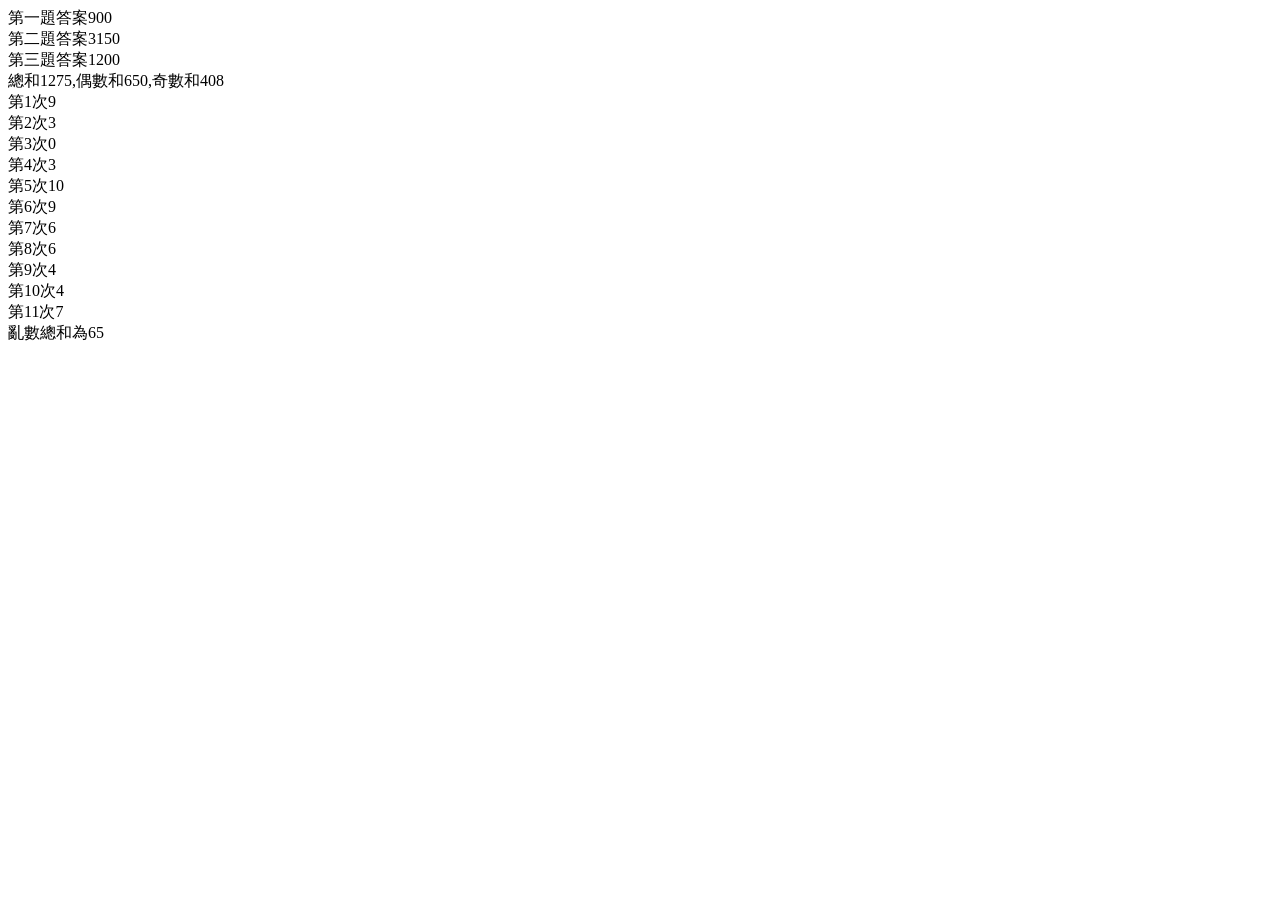
==== jsHw2.html @ c687d836 "all" ====
<!DOCTYPE html>
<html lang="en">
  <head>
    <meta charset="UTF-8" />
    <meta name="viewport" content="width=device-width, initial-scale=1.0" />
    <title>Document</title>
  </head>
  <body>
    <script>
      // question1
      let orange = 50;
      let buyOrange = 20;
      let allPrice = orange * buyOrange;
      if (allPrice > 500) {
        allPrice *= 0.9;
      }
      document.write(`第一題答案${allPrice}<br>`);
      // question2
      let apple = 70;
      let buyApple = 50;
      let allPriceApple = apple * buyApple;
      if (allPriceApple > 500) {
        allPriceApple *= 0.9;
      } else if (allPriceApple > 1000) {
        allPriceApple *= 0.7;
      }
      document.write(`第二題答案${allPriceApple}<br>`);

      // question3
      let orangeLevel = 2;
      let orangeWeight = 60;
      let orangePrice = 0;
      if (orangeLevel == 1) {
        if (orangeWeight <= 40) {
          orangePrice = orangeWeight * 40;
        } else if (orangeWeight > 40) {
          orangePrice = orangeWeight * 25;
        } else if (orangeWeight > 100) {
          orangePrice = orangeWeight * 20;
        }
      } else if ((orangeLevel = 2)) {
        if (orangeWeight <= 40) {
          orangePrice = orangeWeight * 25;
        } else if (orangeWeight > 40) {
          orangePrice = orangeWeight * 20;
        } else if (orangeWeight > 100) {
          orangePrice = orangeWeight * 15;
        }
      } else if (orangeLevel == 3) {
        if (orangeWeight <= 40) {
          orangePrice = orangeWeight * 20;
        } else if (orangeWeight > 40) {
          orangePrice = orangeWeight * 15;
        } else if (orangeWeight > 100) {
          orangePrice = orangeWeight * 10;
        }
      }
      document.write(`第三題答案${orangePrice}<br>`);
      // question4
      let x = 50;
      let allX = 0;
      let all2 = 0;
      let all3 = 0;

      for (let i = 1; i <= x; i++) {
        allX += i;
        if (i % 2 == 0) {
          all2 += i;
        }
        if (i % 3 == 0) {
          all3 += i;
        }
      }
      document.write(`總和${allX},偶數和${all2},奇數和${all3}<br>`);

      // question5
      let random1 = 0;
      let allRandom = 0;
      for (let i = 1; i <= 11; i++) {
        random1 = Math.random() * 11;
        document.write(`第${i}次${parseInt(random1)}<br>`);
        allRandom += random1;
      }
      document.write(`亂數總和為${parseInt(allRandom)}<br>`);
    </script>
  </body>
</html>
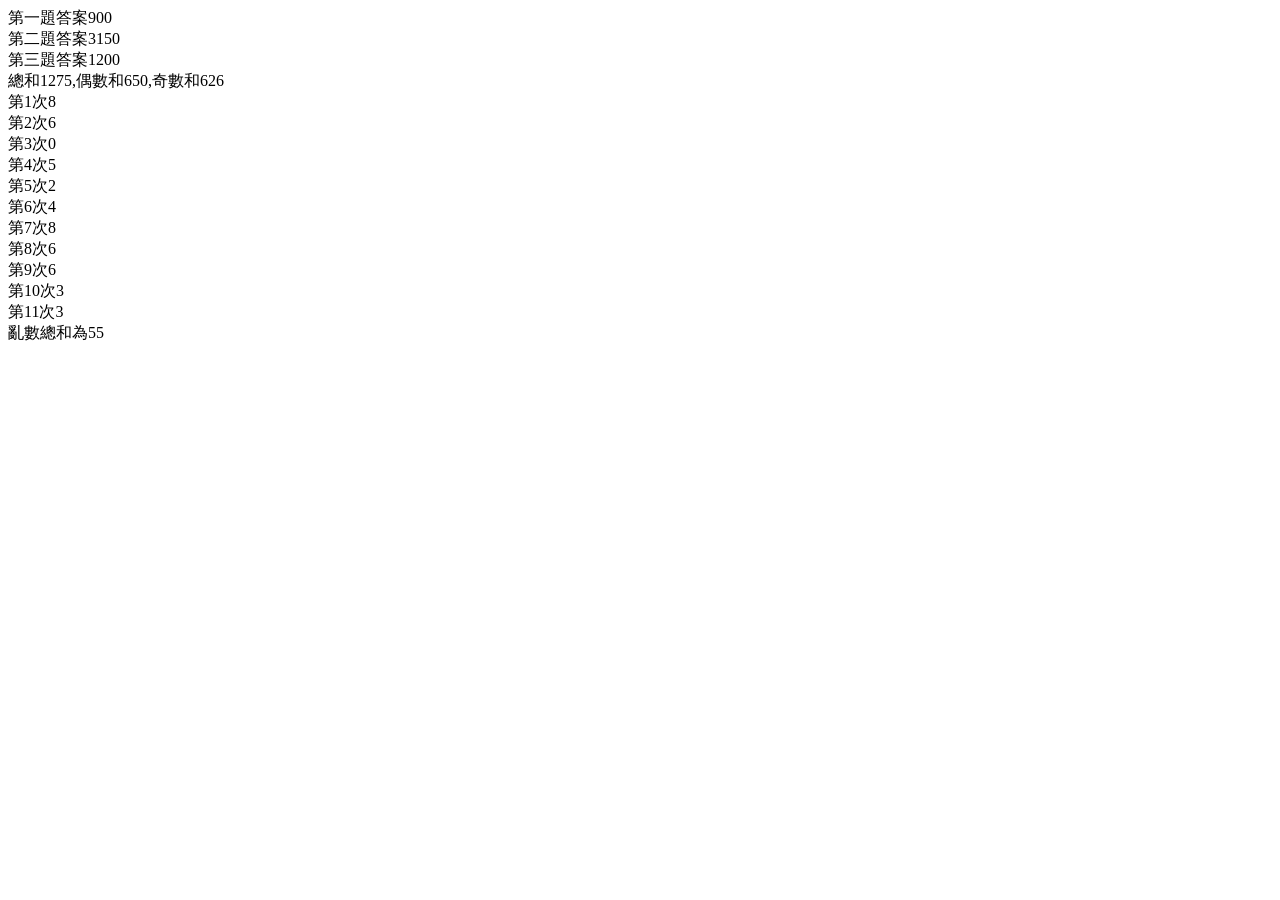
==== commit bd0bc48c: "change jsHw2" ====
--- a/jsHw2.html
+++ b/jsHw2.html
@@ -67,11 +67,11 @@
         if (i % 2 == 0) {
           all2 += i;
         }
-        if (i % 3 == 0) {
+        if (i % 2 !== 0) {
           all3 += i;
         }
       }
-      document.write(`總和${allX},偶數和${all2},奇數和${all3}<br>`);
+      document.write(`總和${allX},偶數和${all2},奇數和${all3 + 1}<br>`);
 
       // question5
       let random1 = 0;
